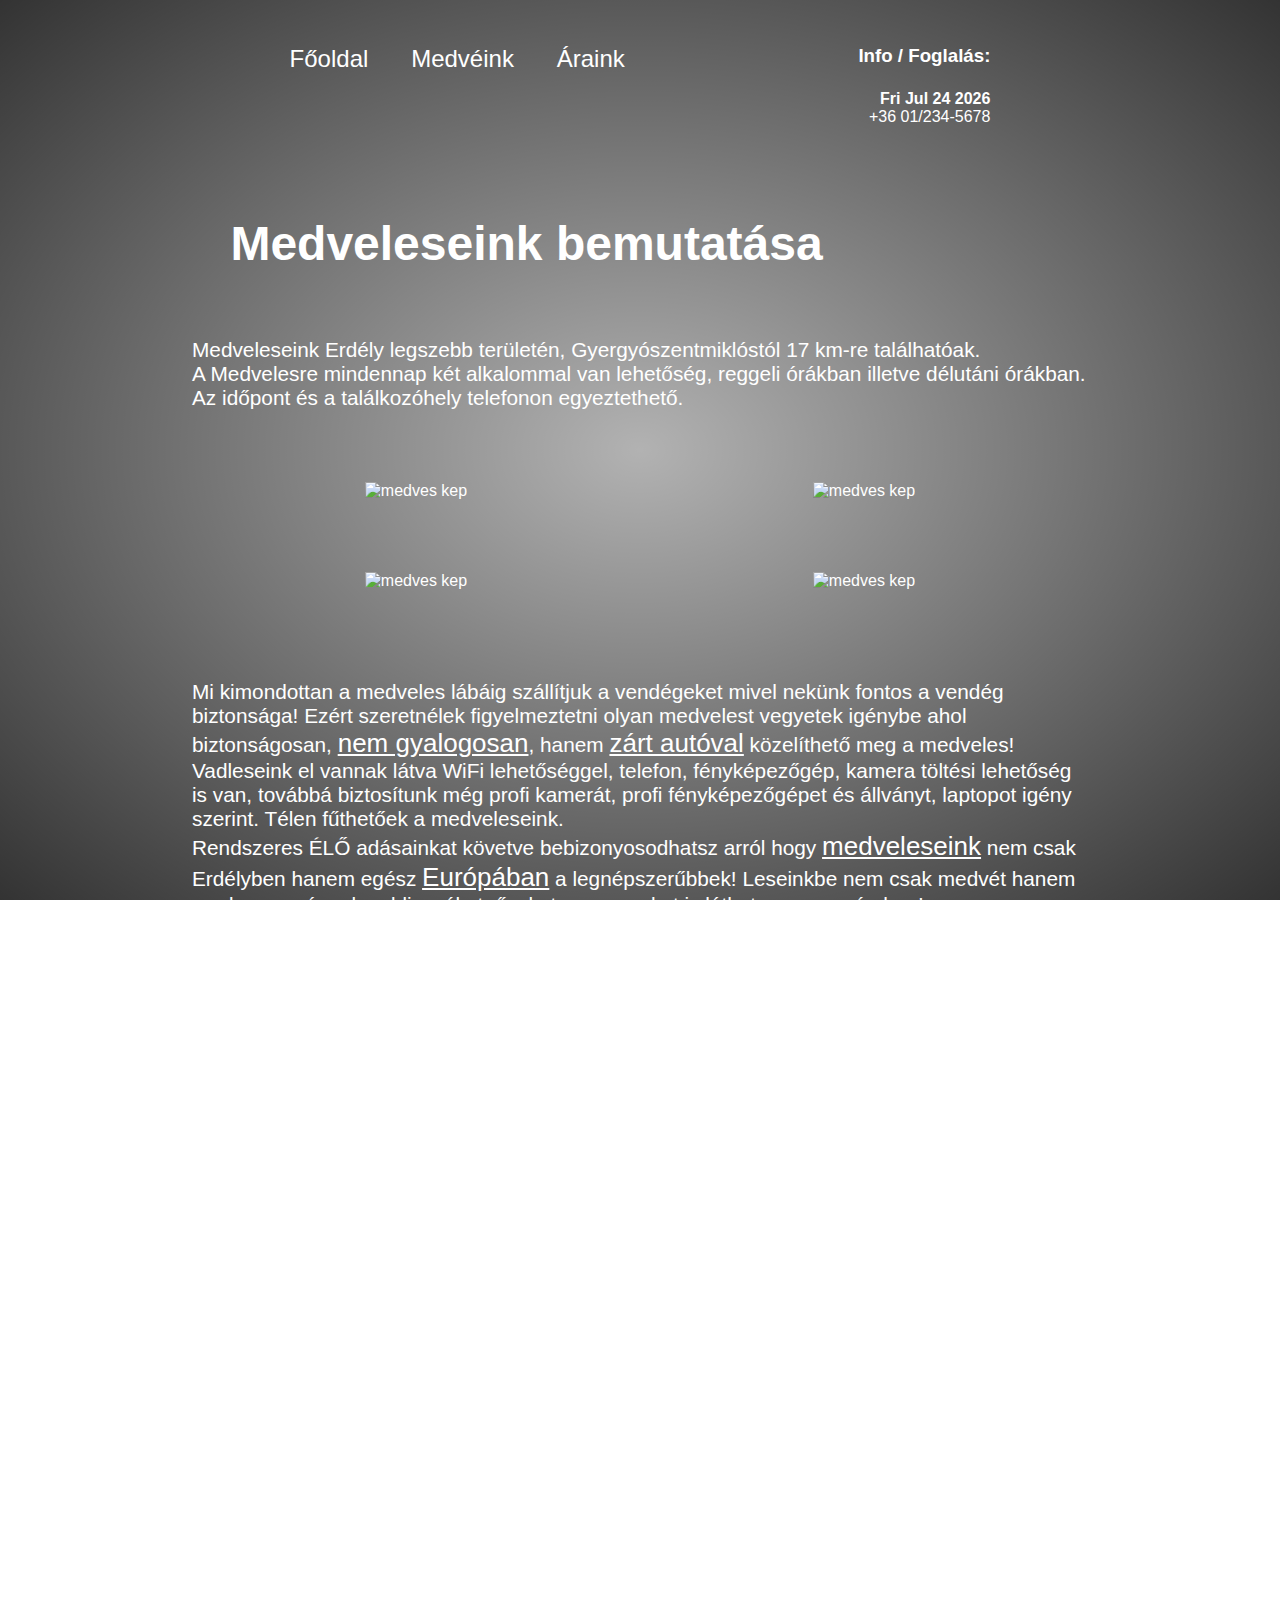
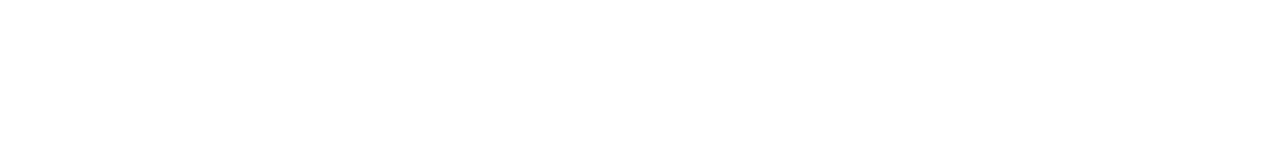
==== index.html @ 74b383eb "final" ====
<!DOCTYPE html>
<html lang="en">

<head>
    <meta charset="UTF-8">
    <meta name="viewport" content="width=device-width, initial-scale=1.0">
    <title>Medveles</title>
    <link rel="stylesheet" href="style.css">
    <script src="../index.js" defer></script>
</head>

<body>
    <div class="wrap">
        <div class="container">
            <nav>
                <a href="">Főoldal</a>
                <a href="./medvek/index.html">Medvéink</a>
                <a href="./arak/index.html">Áraink</a>
            </nav>
            <div class="contact">
                <h3>Info / Foglalás:</h3>
                <h3 id="CurrentDate"></h3>
                <p id="phone">+36 01/234-5678</p>
            </div>
        </div>
        <div class="content">
            <h2>Medveleseink bemutatása</h2>
            <p>Medveleseink Erdély legszebb területén, Gyergyószentmiklóstól 17 km-re találhatóak.<br /> A Medvelesre
                mindennap két alkalommal van lehetőség, reggeli órákban illetve délutáni órákban. Az időpont és a
                találkozóhely telefonon egyeztethető.</p>
        </div>
        <div class="picture-container">
            <div class="inner-pic">
                <img class="imageAni" src="https://i.pinimg.com/originals/e9/36/17/e9361789cd0a482c25f03578937e6b1c.jpg"
                    alt="medves kep">
                <img class="imageAni"
                    src="https://secondhandeffect.schibsted.com/wp-content/uploads/2015/10/Amazing-Grizzly-Bear-wallpaper.jpg"
                    alt="medves kep">
            </div>
            <div class="inner-pic">
                <img class="imageAni"
                    src="https://www.nationalgeographic.com/content/dam/news/2016/03/04/grizzly_delisting/01grizzlydelisting.jpg"
                    alt="medves kep">
                <img class="imageAni"
                    src="https://images.wallpaperscraft.com/image/bear_zoo_nature_reserve_muzzle_94402_1920x1080.jpg"
                    alt="medves kep">
            </div>
        </div>
        <div class="content">
            <p>Mi kimondottan a medveles lábáig szállítjuk a vendégeket mivel nekünk fontos a vendég biztonsága! Ezért
                szeretnélek figyelmeztetni olyan medvelest vegyetek igénybe ahol biztonságosan, <span class="high">nem
                    gyalogosan</span>, hanem <span class="high">zárt autóval</span> közelíthető meg a medveles!</p>
            <p>Vadleseink el vannak látva WiFi lehetőséggel, telefon, fényképezőgép, kamera töltési lehetőség is van,
                továbbá biztosítunk még profi kamerát, profi fényképezőgépet és állványt, laptopot igény szerint. Télen
                fűthetőek a medveleseink.</p>
            <p>Rendszeres ÉLŐ adásainkat követve bebizonyosodhatsz arról hogy <span class="high">medveleseink</span> nem
                csak Erdélyben hanem
                egész <span class="high">Európában</span> a legnépszerűbbek! Leseinkbe nem csak medvét hanem
                rendszerességgel vaddisznókat,
                őzeket, szarvasokat is láthatsz nagy számban!</p>
        </div>
        <div class="content">
            <p>Ezenkívül az igények szerint megszervezzük a szállást, étkezést, szállodákba, panziókba, kulcsosházakba,
                ugyanakkor túrákat szervezünk Erdély területén.</p>
            <p>Turákat szervezünk Quad-al, kisbusszal idegenvezetővel vagy terepjáróval a hegyekbe, de akár lovaskocsis
                túrákat is, amennyiben igény van rá. Télen hószánas túrákat, vagy lovasszános túráinkat is igénybe
                veheted.</p>
        </div>
        <div class="container">
            <div id="fontos">
                <h2>Fontos tudnivalók</h2>
                <ul>
                    <li>Nincs foglalási díj.</li>
                    <li>A foglalás bármikor lemondható.</li>
                    <li>A program minimum 2-2,5 órás.</li>
                    <li>Minimális személyek száma: 1 fő.</li>
                    <li>Maximális férőhelyek száma: 45 fő.</li>
                    <li>Gyerekek 4 éves kortól vehetnek részt.</li>
                    <li>Lehetőség van 8 fős privát les foglalására is.</li>
                </ul>
            </div>
            <div class="video">
                <h2>Nézd online medvéinket</h2>
                <iframe class="vid" src="https://www.youtube.com/embed/2BDnAMR3GLg" frameborder="0"
                    allow="accelerometer; autoplay; encrypted-media; gyroscope; picture-in-picture"
                    allowfullscreen></iframe>
            </div>
        </div>
    </div>
    <footer>
        <!-- ide kell valami jó content-->
    </footer>
</body>

</html>
---- style.css ----
* {
  margin: 0;
  padding: 0;
}
body {
  background-image: radial-gradient(rgb(0, 0, 0, 0.3), rgb(0, 0, 0, 0.8)),
    url(https://images4.alphacoders.com/692/thumb-1920-692687.jpg);
  background-repeat: no-repeat;
  background-attachment: fixed;
}
.wrap {
  width: 70%;
  margin: auto;
  background: transparent;
  color: white;
  font-family: sans-serif;
}
.content {
  margin-top: 10vh;
}
h2 {
  animation: slide_up 1s 0.7s ease-out;
  font-size: 3rem;
  margin-top: 7.5vh;
  margin-bottom: 7.5vh;
  text-indent: 3vw;
}
h1 {
  animation: slide_down 1s 0.7s ease-out;
  text-align: center;
  font-size: 3.4rem;
  margin-top: 10vh;
}
.content p {
  font-size: 1.3rem;
}
.picture-container img {
  margin-top: 8vh;
  max-width: 30%;
  height: auto;
  display: flex;
}
.inner-pic {
  display: flex;
  justify-content: space-around;
}
.contact {
  text-align: right;
}
.imageAni {
  animation: spin 0.5s 1s forwards;
}
.container {
  display: flex;
  justify-content: space-around;
  margin-top: 5vh;
}
.container a {
  font-size: 1.5rem;
  margin-right: 3vw;
  display: inline-block;
}
.container a::after {
  content: "";
  display: block;
  width: 0;
  height: 2px;
  background: white;
  transition: width 0.3s;
}
.container a:hover:after {
  width: 100%;
}
.container a:link,
.container a:active,
.container a:visited {
  color: white;
  text-decoration: none;
}
#CurrentDate {
  margin-top: 2.5vh;
  font-size: 1em;
}
.high {
  text-decoration: underline;
  font-size: 1.25em;
}
.container a:hover {
  animation: full-rot 1.5s alternate;
}
ul {
  font-size: 1.3rem;
}
li {
  margin-bottom: 1vh;
}
.vid {
  display: block;
  margin: auto;
  width: 560px;
  height: 315px;
}
ol li {
  font-size: 1.5em;
}
.calc {
  font-size: 2em;
  text-align: center;
  display: block;
  margin: auto;
  width: 10vw;
  background-color: transparent;
  color: white;
  margin-bottom: 5vh;
  border-radius: 0.2em;
  font-weight: 600;
}
.calc option {
  color: black;
}
#calc-m {
  margin-bottom: 5vh;
}
#ossz {
  margin: 9vh 0;
}
.video {
  margin-bottom: 3vh;
}
@keyframes spin {
  from {
    transform: rotate(0deg);
  }
  to {
    transform: rotate(360deg);
  }
}
@keyframes slide_up {
  from {
    transform: translateY(10vh);
  }
  to {
    transform: translateY(0vh);
  }
}
@keyframes slide_down {
  from {
    transform: translateY(-10vh);
  }
  to {
    transform: translateY(0vh);
  }
}
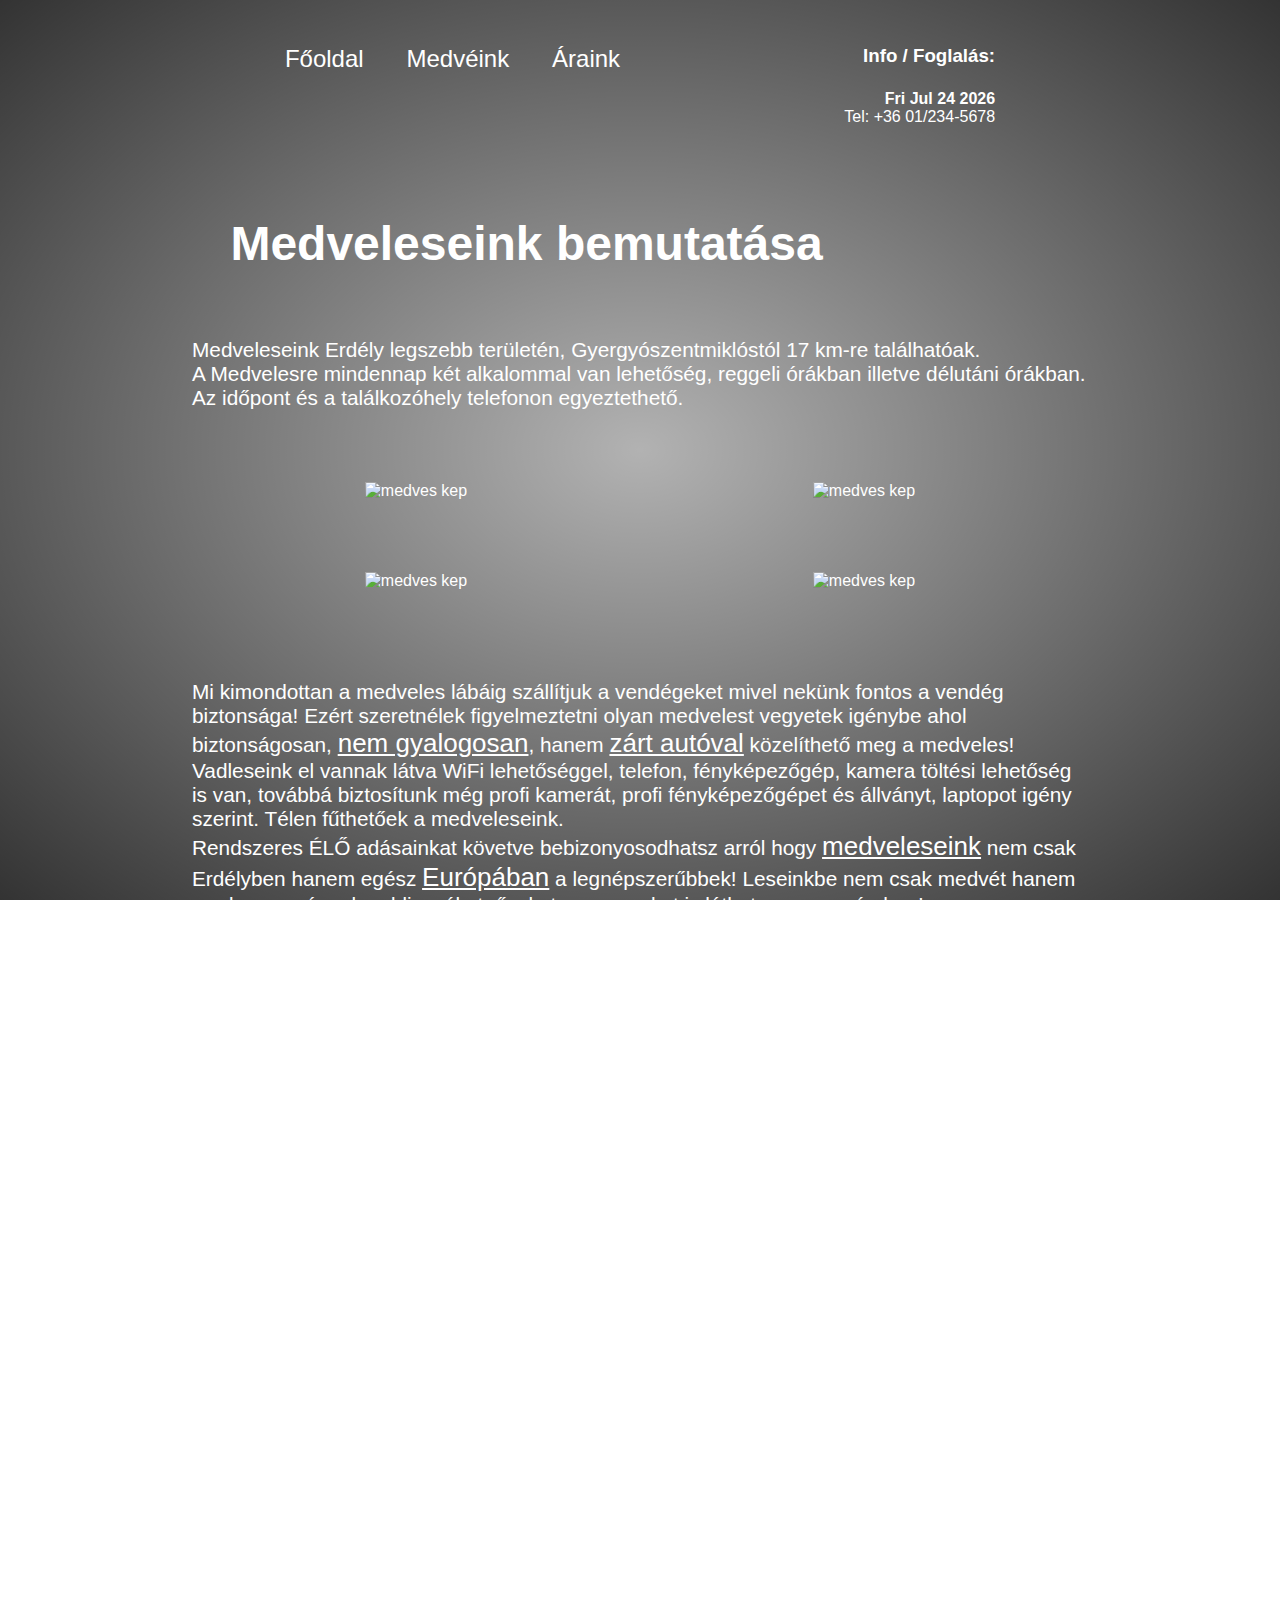
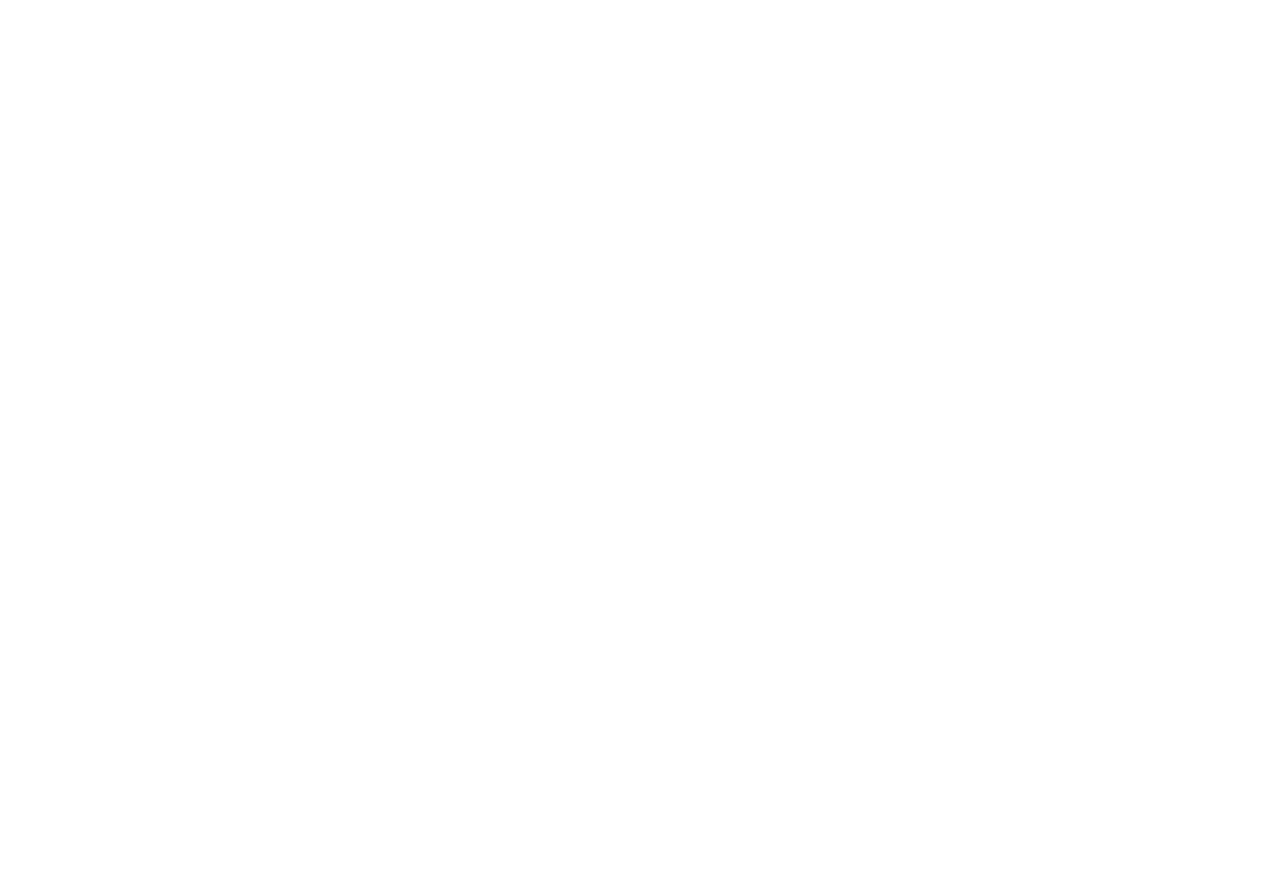
==== commit 0d57de73: "final version" ====
--- a/index.html
+++ b/index.html
@@ -20,7 +20,7 @@
             <div class="contact">
                 <h3>Info / Foglalás:</h3>
                 <h3 id="CurrentDate"></h3>
-                <p id="phone">+36 01/234-5678</p>
+                <p id="phone">Tel: +36 01/234-5678</p>
             </div>
         </div>
         <div class="content">
@@ -86,6 +86,20 @@
                     allowfullscreen></iframe>
             </div>
         </div>
+        <div class="content">
+            <h1>Mit ajánlott hozni?</h1>
+            <p class="center">Olyan öltözék javasolt, amely nem baj ha koszos / sáros lesz, vízálló nadrág illetve zárt cipő.</p>
+            <p class="center">Étel ital is ajánlott, mivel a túra elég hosszúra nyúlhat, viszont büfé is található nálunk, széles választékkal.</p>
+        </div>
+        <div class="content">
+            <h1>Mik láthatók nálunk?</h1>
+            <p class="center">Medvék sokaságától kezdve, gyönyörű tájakat.</p>
+            <p class="center">Lásd: <span class="high"><a href="./medvek/index.html">Medvéink</a></span></p>
+        </div>
+        <div class="content">
+            <h1>Megközelítés</h1>
+            <p class="center">Maga a medve "farm" az Alföldön található, a pontos cím:<br /><span class="high"><a href="https://www.google.com/maps/dir//47.4307327,20.4424739/@47.3716858,20.4162583,11.75z/data=!4m2!4m1!3e0">Itt található</a></span></p>
+        </div>
     </div>
     <footer>
         <!-- ide kell valami jó content-->
--- a/style.css
+++ b/style.css
@@ -31,6 +31,9 @@
   font-size: 3.4rem;
   margin-top: 10vh;
 }
+.content h1 {
+  margin-bottom: 3vh;
+}
 .content p {
   font-size: 1.3rem;
 }
@@ -54,6 +57,10 @@
   display: flex;
   justify-content: space-around;
   margin-top: 5vh;
+}
+a:any-link {
+  color: white;
+  text-decoration: none;
 }
 .container a {
   font-size: 1.5rem;
@@ -127,6 +134,12 @@
 .video {
   margin-bottom: 3vh;
 }
+.center {
+  text-align: center;
+}
+.ita {
+  font-style: italic;
+}
 @keyframes spin {
   from {
     transform: rotate(0deg);
